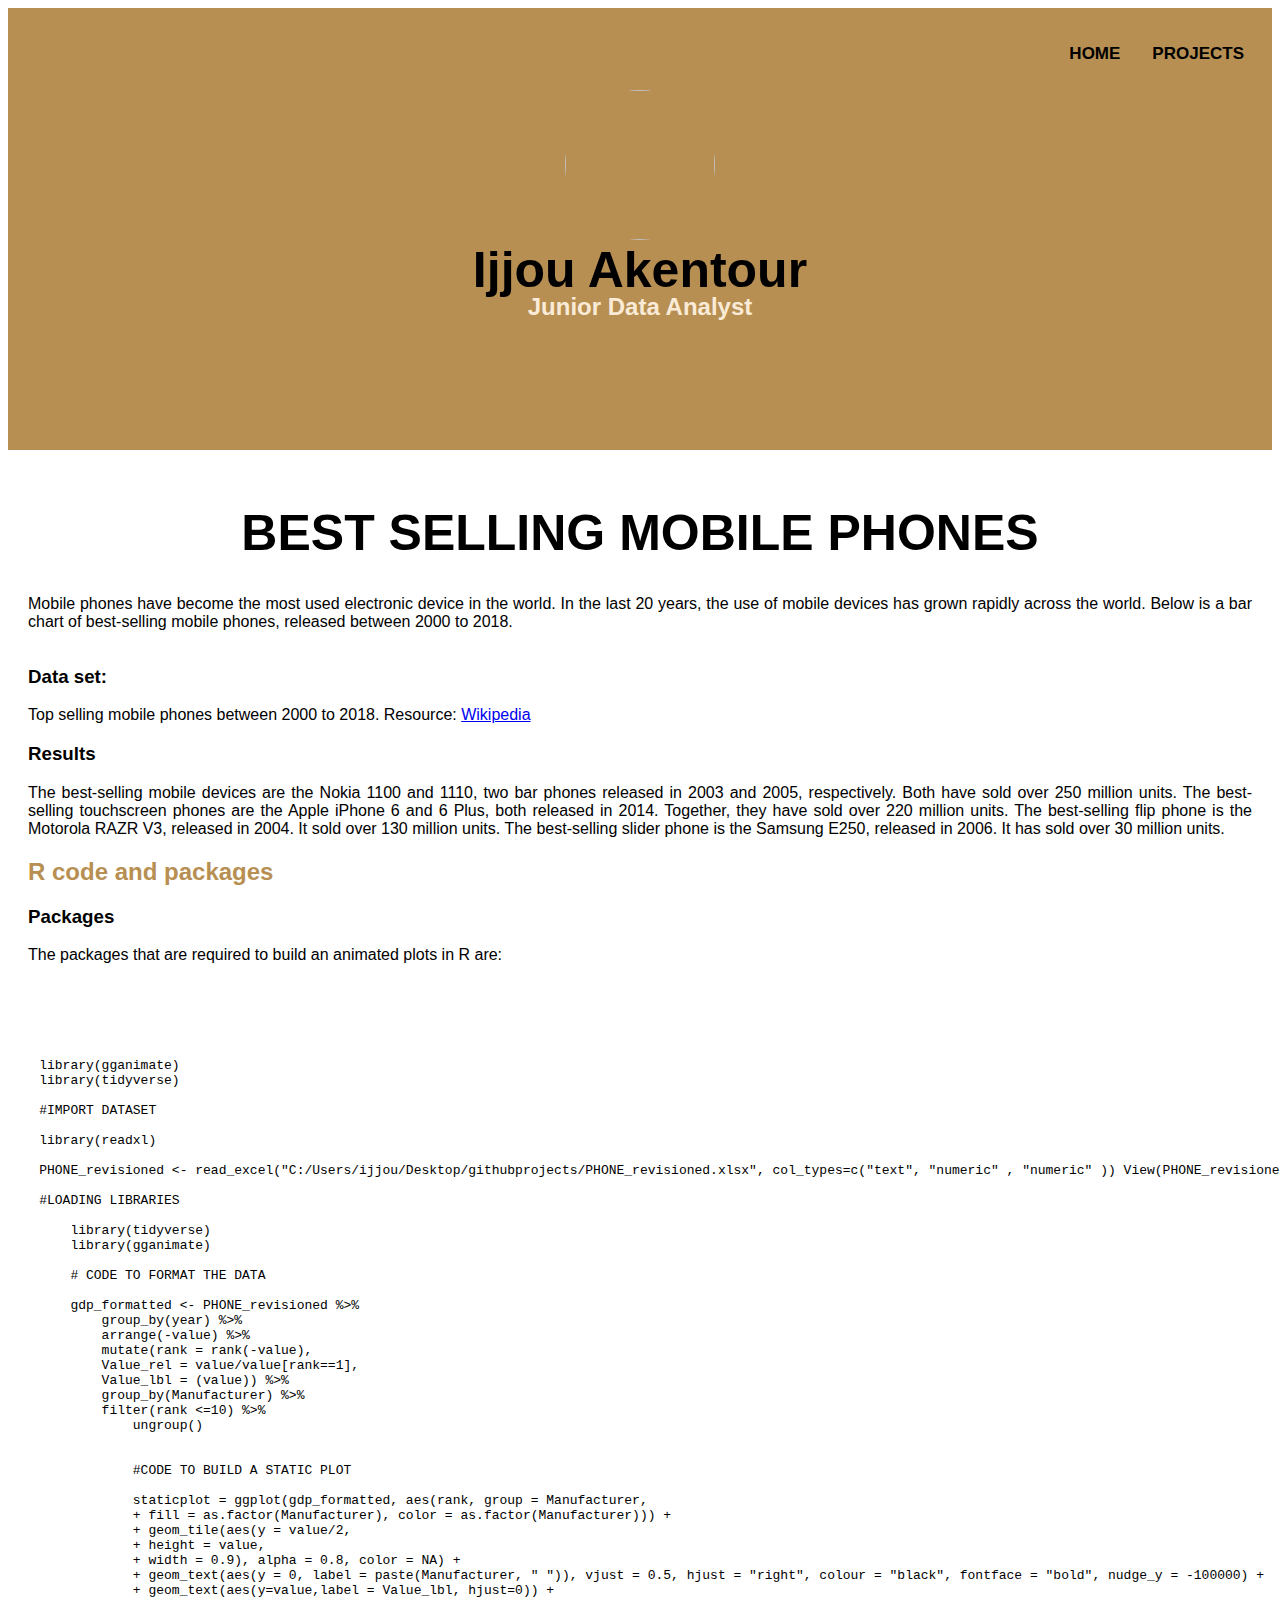
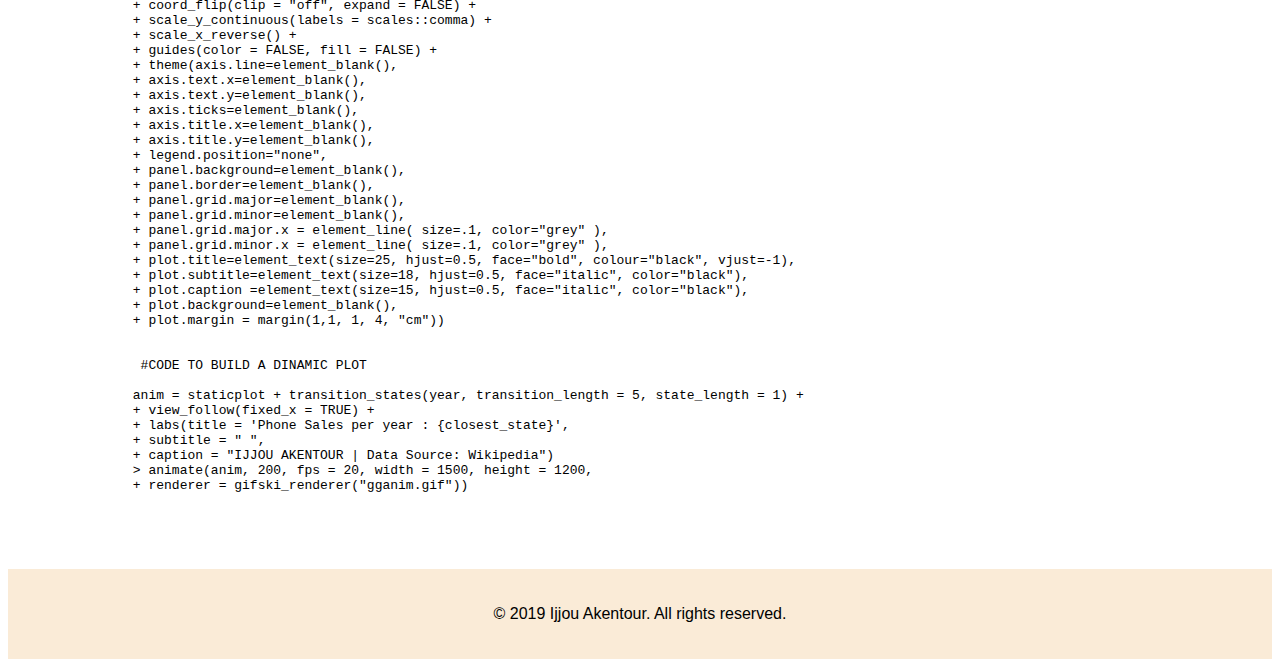
==== phone_sales_project.html @ cc9e822c "ijjou" ====
<head>
    <meta charset="utf-8">
    <title>particles.js</title>
    <meta name="description" content="INSERT DESCRIPTION">
    <meta name="author" content="Ijjou Akentour" />
    <meta name="viewport" content="width=device-width, initial-scale=1.0, minimum-scale=1.0, maximum-scale=1.0, user-scalable=no">

    <link rel="stylesheet" type="text/css" href="./styles/style.css">
    <link rel="stylesheet" type="text/css" href="./styles/particels-style.css">
    <link rel="stylesheet" type="text/css" href="./styles/layout.css">
</head>

<body>

    <!-- count particles
    <div class="count-particles">
        <span class="js-count-particles">--</span> particles
    </div>
    -->
    <!-- particles.js container -->
    <div id="particles-js"></div>

    <!-- scripts -->
    <script src="./js/particles.js"></script>
    <script src="./js/app.js"></script>

    <!-- stats.js -->
    <script src="./js/stats.js"></script>
    <script>
        var count_particles, stats, update;
        stats = new Stats;
        stats.setMode(0);
        stats.domElement.style.position = 'absolute';
        stats.domElement.style.left = '0px';
        stats.domElement.style.top = '0px';
        document.body.appendChild(stats.domElement);
        count_particles = document.querySelector('.js-count-particles');
        update = function() {
            stats.begin();
            stats.end();
            if (window.pJSDom[0].pJS.particles && window.pJSDom[0].pJS.particles.array) {
                count_particles.innerText = window.pJSDom[0].pJS.particles.array.length;
            }
            requestAnimationFrame(update);
        };
        requestAnimationFrame(update);

    </script>


    <!-- menu top -->

    <!-- Load an icon library to show a hamburger menu (bars) on small screens -->
    <link rel="stylesheet" href="https://cdnjs.cloudflare.com/ajax/libs/font-awesome/4.7.0/css/font-awesome.min.css">

    <div class="topnav" id="myTopnav">
        <div class="header-right">
            <a href="#news">HOME</a>
            <a href="#contact">PROJECTS</a>
            <a href="javascript:void(0);" class="icon" onclick="myFunction()">
                <i class="fa fa-bars"></i>
            </a>
        </div>
    </div>
    <!--
    <div class="header">
        <div class="header-right">
            <a class="active" href="#home">HOME</a>
            <a href="#contact">MY PROJECTS</a>
            <a href="#about">ABOUT ME</a>
        </div>
    </div>
    -->
    <div class="top layout-column layout-align-start-center">
        <img class="fotoprofilo" src="http://drive.google.com/uc?export=view&id=1UkPbAi328WUdh_pmSgJcfRXinh2btGCf">
        <h1 class="ijjou b">Ijjou Akentour</h1>
        <h2 class="ijjou b c">Junior Data Analyst</h2>
    </div>

    <div class="padding">
    <h1 style="text-align:center;"> BEST SELLING MOBILE PHONES</h1>
    <p style="text-align:justify;"> Mobile phones have become the most used electronic device in the world. In the last 20 years, the use of mobile devices has grown rapidly across the world. Below is a bar chart of best-selling mobile phones, released between 2000 to 2018. </p>

    <img scr="http://drive.google.com/uc?export=view&id=1BtWszOFfTxIipx2U1qygfYTofedzOoI8">
    
    <h3 style="text-align:left;">Data set:</h3>
    <p style="text-align:left;">Top selling mobile phones between 2000 to 2018. Resource:
        <a href="https://en.wikipedia.org/wiki/List_of_best-selling_mobile_phones#2018_2">Wikipedia</a>
    </p>

    <h3 style="text-align:left;">Results</h3>
    <p style="text-align:justify;">The best-selling mobile devices are the Nokia 1100 and 1110, two bar phones released in 2003 and 2005, respectively. Both have sold over 250 million units. The best-selling touchscreen phones are the Apple iPhone 6 and 6 Plus, both released in 2014. Together, they have sold over 220 million units. The best-selling flip phone is the Motorola RAZR V3, released in 2004. It sold over 130 million units. The best-selling slider phone is the Samsung E250, released in 2006. It has sold over 30 million units.</p>

    <h2 style="text-align:left;">R code and packages</h2>

    <h3 style="text-align:left;">Packages </h3>
    <p style="text-align:justify;">The packages that are required to build an animated plots in R are:</p>
        </div>
    <pre>
    <code>
      <!-- your code here -->

    library(gganimate)
    library(tidyverse)

    #IMPORT DATASET

    library(readxl)

    PHONE_revisioned <- read_excel("C:/Users/ijjou/Desktop/githubprojects/PHONE_revisioned.xlsx", col_types=c("text", "numeric" , "numeric" )) View(PHONE_revisioned)
    
    #LOADING LIBRARIES

        library(tidyverse)
        library(gganimate)

        # CODE TO FORMAT THE DATA

        gdp_formatted <- PHONE_revisioned %>%
            group_by(year) %>%
            arrange(-value) %>%
            mutate(rank = rank(-value),
            Value_rel = value/value[rank==1],
            Value_lbl = (value)) %>%
            group_by(Manufacturer) %>%
            filter(rank <=10) %>%
                ungroup()


                #CODE TO BUILD A STATIC PLOT

                staticplot = ggplot(gdp_formatted, aes(rank, group = Manufacturer,
                + fill = as.factor(Manufacturer), color = as.factor(Manufacturer))) +
                + geom_tile(aes(y = value/2,
                + height = value,
                + width = 0.9), alpha = 0.8, color = NA) +
                + geom_text(aes(y = 0, label = paste(Manufacturer, " ")), vjust = 0.5, hjust = "right", colour = "black", fontface = "bold", nudge_y = -100000) +
                + geom_text(aes(y=value,label = Value_lbl, hjust=0)) +
                + coord_flip(clip = "off", expand = FALSE) +
                + scale_y_continuous(labels = scales::comma) +
                + scale_x_reverse() +
                + guides(color = FALSE, fill = FALSE) +
                + theme(axis.line=element_blank(),
                + axis.text.x=element_blank(),
                + axis.text.y=element_blank(),
                + axis.ticks=element_blank(),
                + axis.title.x=element_blank(),
                + axis.title.y=element_blank(),
                + legend.position="none",
                + panel.background=element_blank(),
                + panel.border=element_blank(),
                + panel.grid.major=element_blank(),
                + panel.grid.minor=element_blank(),
                + panel.grid.major.x = element_line( size=.1, color="grey" ),
                + panel.grid.minor.x = element_line( size=.1, color="grey" ),
                + plot.title=element_text(size=25, hjust=0.5, face="bold", colour="black", vjust=-1),
                + plot.subtitle=element_text(size=18, hjust=0.5, face="italic", color="black"),
                + plot.caption =element_text(size=15, hjust=0.5, face="italic", color="black"),
                + plot.background=element_blank(),
                + plot.margin = margin(1,1, 1, 4, "cm"))


                 #CODE TO BUILD A DINAMIC PLOT

                anim = staticplot + transition_states(year, transition_length = 5, state_length = 1) +
                + view_follow(fixed_x = TRUE) +
                + labs(title = 'Phone Sales per year : {closest_state}',
                + subtitle = " ",
                + caption = "IJJOU AKENTOUR | Data Source: Wikipedia")
                > animate(anim, 200, fps = 20, width = 1500, height = 1200,
                + renderer = gifski_renderer("gganim.gif"))
            
    </code>
  </pre>
  
                &nbsp;&nbsp;

                <div class="sfondofooter">
                    <p class="text-align-center">© 2019 Ijjou Akentour. All rights reserved.</p>
                </div>

                <script>
                    function myFunction() {
                        var x = document.getElementById("myTopnav");
                        if (x.className === "topnav") {
                            x.className += " responsive";
                        } else {
                            x.className = "topnav";
                        }
                    }
                </script>
</body>
---- styles/style.css ----
p {
    color: black;
    text-align: center;

}

/* Style the header with a grey background and some padding */
.header {
    overflow: hidden;
    background-color: transparent;
    padding: 20px 10px;
    position: absolute;
    top: 10px;
    right: 10px;
}

#particles-js {
    width: 100%;
    height: 50%;
    background-color: darkgoldenrod;
    background-image: url(particels-style.css);
    background-size: cover;
    background-position: 50% 50%;
    background-repeat: no-repeat;
}

/* Style the header links */

.padding{
    padding: 20px;
}
.top{
    position: absolute;
    top:0;
    left: 0;
    width: 100%;
    height: auto;
    text-align: center;
}

.ijjou.b {
    width: 100%;
    margin-top:1px;
}

.ijjou.b.c {
    color: antiquewhite;
    margin-top: -40px;
}

img.fotoprofilo{
    width: 150px;
    height: 150px;
    border-radius: 50%;
    margin-top: 90px;
}

/* Style the logo link (notice that we set the same value of line-height and font-size to prevent the header to increase when the font gets bigger */


.topnav {
    background-color: transparent;
    overflow: hidden;
    padding: 20px 10px;
    position: absolute;
    top: 10px;
    right: 10px;
}

/* Style the links inside the navigation bar */
.topnav a {
    float: left;
    display: block;
    color: black;
    text-align: center;
    text-decoration-style: bold;
    padding: 14px 16px;
    text-decoration: none;
    font-size: 17px;
    font-weight: bold;
}

/* Change the color of links on hover */
.topnav a:hover {
    background-color: #ddd;
    color: black;
}

/* Add an active class to highlight the current page */
.topnav a.active {
    background-color: #4CAF50;
    color: white;
}

/* Hide the link that should open and close the topnav on small screens */
.topnav .icon {
    display: none;
}

/* When the screen is less than 600 pixels wide, hide all links, except for the first one ("Home"). Show the link that contains should open and close the topnav (.icon) */
@media screen and (max-width: 600px) {
    .topnav a:not(:first-child) {
        display: none;
    }

    .topnav a.icon {
        float: right;
        display: block;
    }
}

/* The "responsive" class is added to the topnav with JavaScript when the user clicks on the icon. This class makes the topnav look good on small screens (display the links vertically instead of horizontally) */
@media screen and (max-width: 600px) {
    .topnav.responsive {
        padding: 20px 10px;
    position: absolute;
    top: 10px;
    right: 10px;
    }

    .topnav.responsive a.icon {
        position: absolute;
        right: 0;
        top: 0;
    }

    .topnav.responsive a {
        float: none;
        display: block;
        text-align: left;
    }
}



/* Change the background color on mouse-over */
.header a:hover {
    background-color: transparent;
    color: black;
}

/* Style the active/current link*/
.header a.active {
    background-color: antiquewhite;
    color: black;
}

/* Float the link section to the right */
.header-right {
    float: right;
}

/* Add media queries for responsiveness - when the screen is 500px wide or less, stack the links on top of each other */
@media screen and (max-width: 500px) {
    .header a {
        float: none;
        display: block;
        text-align: left;
    }

    .header-right {
        float: none;
    }
}

/*
.main-content :first-child {
    margin-top: 0;
}

.main-content {
    max-width: none !important;
}

section.main-content {
    max-width: none !important;
}

@media screen and (min-width: 100em) {
    .main-content {
        max-width: none !important;
    }

    section.main-content {
        max-width: none !important;
    }
}

.main-content h1,
.main-content h2,
.main-content h3,
.main-content h4,
.main-content h5,
.main-content h6 {
    max-width: 100rem;
    margin-top: 2rem;
    margin-bottom: 1rem;
    font-weight: normal;
    color: #b78f52;
}

*/

.project-name {
    font-size: 4rem;
    font-family: "adobe-garamond-pro";
    line-height: 1em;
    text-transform: none;
    letter-spacing: 1px;
    font-weight: 400;
    font-style: italic;
    color: #fff;
    margin: 20px auto;
    opacity: 0;
}

.project-tagline {
    font-family: "proxima-nova", "Helvetica Neue", Helvetica, Arial, sans-serif;
    opacity: 1;
    color: #b78f52;
    letter-spacing: 0px;
    text-transform: none;
    font-size: 57px;
    line-height: 1em;
    text-transform: uppercase;
    letter-spacing: 4px;
    font-weight: 700;
    font-style: normal;
}


h2 {
    color: #b78f52;
    display: block;
    text-align: center;
    font-size: 1.5em;
    margin-block-start: 0.83em;
    margin-block-end: 0.83em;
    margin-inline-start: 0px;
    margin-inline-end: 0px;
    font-weight: bold;

}

* {
    box-sizing: border-box;
}

body {
    background-color: #fff;
    padding: 0px;
    font-family: Arial;
}

/* Center website */
.main {
    max-width: 1000px;
    margin: auto;
}

h1 {
    font-size: 50px;
    word-break: break-all;
}

h3 {
    text-align: center;
    color: black;
    display: block;
    font-size: 1.17em;
    margin-block-start: 1em;
    margin-block-end: 1em;
    margin-inline-start: 0px;
    margin-inline-end: 0px;
    font-weight: bold;

}

.row {
    margin: 8px -16px;
}

* {
    box-sizing: border-box
}


/* Next & previous buttons */
.prev,
.next {
    cursor: pointer;
    position: absolute;
    top: 50%;
    width: auto;
    margin-top: -22px;
    padding: 16px;
    color: white;
    font-weight: bold;
    font-size: 18px;
    transition: 0.6s ease;
    border-radius: 0 3px 3px 0;
    user-select: none;
}

/* Caption text */
.text {
    color: #f2f2f2;
    font-size: 15px;
    padding: 8px 12px;
    position: absolute;
    bottom: 8px;
    width: 100%;
    text-align: center;
}

/* Number text (1/3 etc) */
.numbertext {
    color: #f2f2f2;
    font-size: 12px;
    padding: 8px 12px;
    position: absolute;
    top: 0;
}

/* The dots/bullets/indicators */
.dot {
    cursor: pointer;
    height: 15px;
    width: 15px;
    margin: 0 2px;
    background-color: #bbb;
    border-radius: 50%;
    display: inline-block;
    transition: background-color 0.6s ease;
}

.active,
.dot:hover {
    background-color: #717171;
}

/* Fading animation */
.fade {
    -webkit-animation-name: fade;
    -webkit-animation-duration: 1.5s;
    animation-name: fade;
    animation-duration: 1.5s;
}

@-webkit-keyframes fade {
    from {
        opacity: .4
    }

    to {
        opacity: 1
    }
}

@keyframes fade {
    from {
        opacity: .4
    }

    to {
        opacity: 1
    }
}

/* Add padding BETWEEN each column (if you want) */
.row,
.row > .column {
    padding: 8px;
}

/* Create four equal columns that floats next to each other */
.column {
    float: left;
    width: 33.33%;
}

.column2 {
    float: left;
    width: 33.33%;
}

/* Clear floats after rows */
.row:after {
    content: "";
    display: table;
    clear: both;
}

/* Content Ste
.content {
    background-color: oldlace;
    padding: 30px;
}
*/

.column5 {
    background-color: oldlace;
}

.column5 img {
    width: 100%;
    height: auto;
    margin: 2px;
}

/* Responsive layout - makes a two column-layout instead of four columns */
@media screen and (max-width: 900px) {
    .column {
        width: 50%;
    }
}

/* Responsive layout - makes the two columns stack on top of each other instead of next to each other */
@media screen and (max-width: 600px) {
    .column {
        width: 100%;
    }
}

.site-footer-credits {
    display: none;
}

.site-footer-owner {
    display: none;
}

.footer-inner-new {
    text-align: center;
    background-color: darkgrey;
}


.footer-inner,
.pre-footer-inner {
    max-width: 1020px;
    display: none;

    .site-footer {
        display: none;
    }
}

.sfondofooter {
    background-color: antiquewhite;
    padding-top: 20px;
    padding-bottom: 20px;
}

.vl {
    border-left: 6px solid green;
    width: 500px;
}


.featurette-divider {
    margin: 5rem 0;
}
hr {
    margin-top: 1rem;
    margin-bottom: 1rem;
    border: 0;
    border-top: 1px solid rgba(0,0,0,.1);
}
hr {
    box-sizing: content-box;
    height: 0;
    overflow: visible;
}
*, ::after, ::before {
    box-sizing: border-box;
}
user agent stylesheet
hr {
    display: block;
    unicode-bidi: isolate;
    margin-block-start: 0.5em;
    margin-block-end: 0.5em;
    margin-inline-start: auto;
    margin-inline-end: auto;
    overflow: hidden;
    border-style: inset;
    border-width: 1px;
}


.container{
    margin-top: 25px;
    width: 100%;
    height: auto;
    border: 1px solid transparent;
    padding: 10px;
}

.item{
    width: 100%;
    min-width: 200px;
    max-width: 350px;
    height: 100%;
}

.item img{
    width: 348px;
    height: 261px;
}

.item h3{
    color: rgb(183, 143, 82);
    font-weight: normal;
}

.item p{
    line-height: 20px;
    margin-top: -10px;
}
---- styles/particels-style.css ----
html{
  -webkit-tap-highlight-color: rgba(0, 0, 0, 0);
}


canvas{
  display:block;
  vertical-align:bottom;
}


/* ---- stats.js ---- 

.count-particles{
  background: #000022;
  position: absolute;
  top: 48px;
  left: 0;
  width: 80px;
  color: #13E8E9;
  font-size: .8em;
  text-align: left;
  text-indent: 4px;
  line-height: 14px;
  padding-bottom: 2px;
  font-family: Helvetica, Arial, sans-serif;
  font-weight: bold;
} */

.js-count-particles{
  font-size: 1.1em;
}

#stats,
.count-particles{
    display: none;
  -webkit-user-select: none;
  margin-top: 5px;
  margin-left: 5px;
}

#stats{
    display: none;
  border-radius: 3px 3px 0 0;
  overflow: hidden;
}

.count-particles{
  border-radius: 0 0 3px 3px;
}


/* ---- particles.js container ---- */

#particles-js{
  width: 100%;
  height: 50%;
  background-color: #b78f52;
  background-image: url('');
  background-size: cover;
  background-position: 50% 50%;
  background-repeat: no-repeat;
}
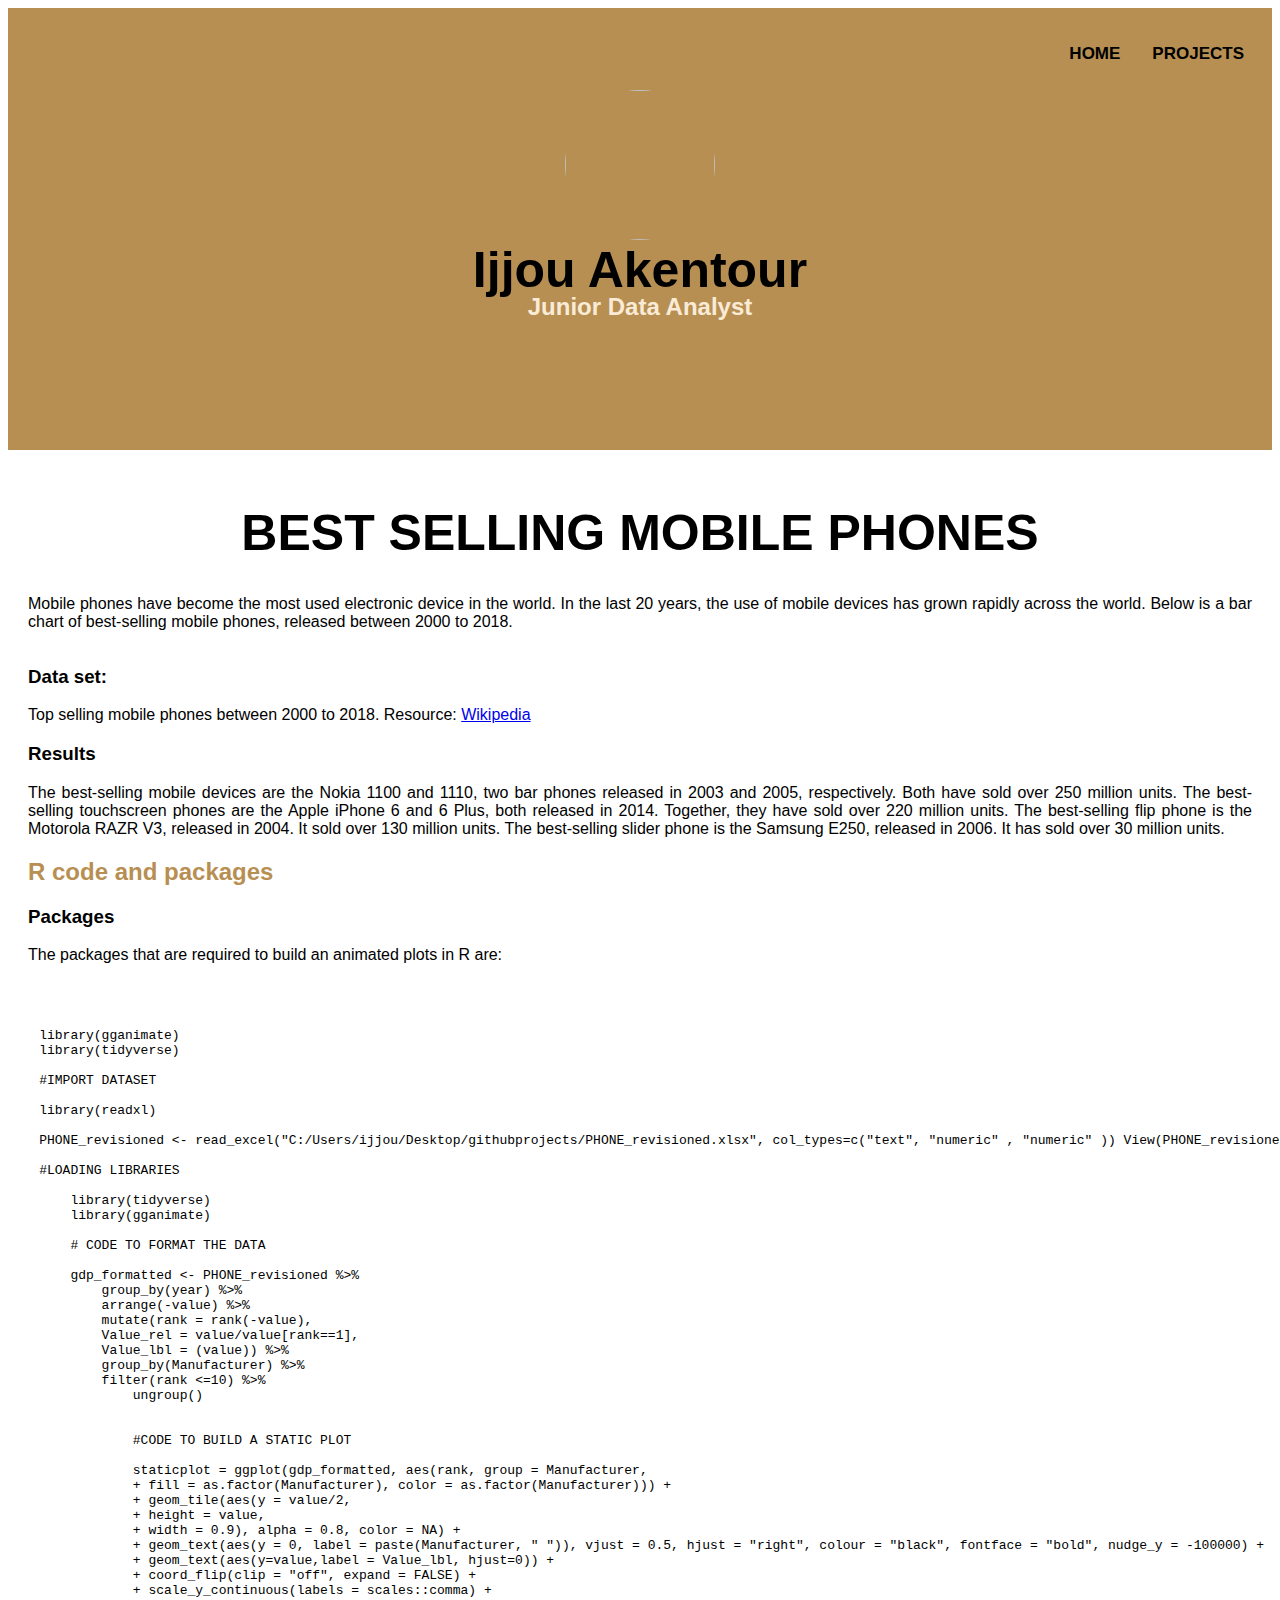
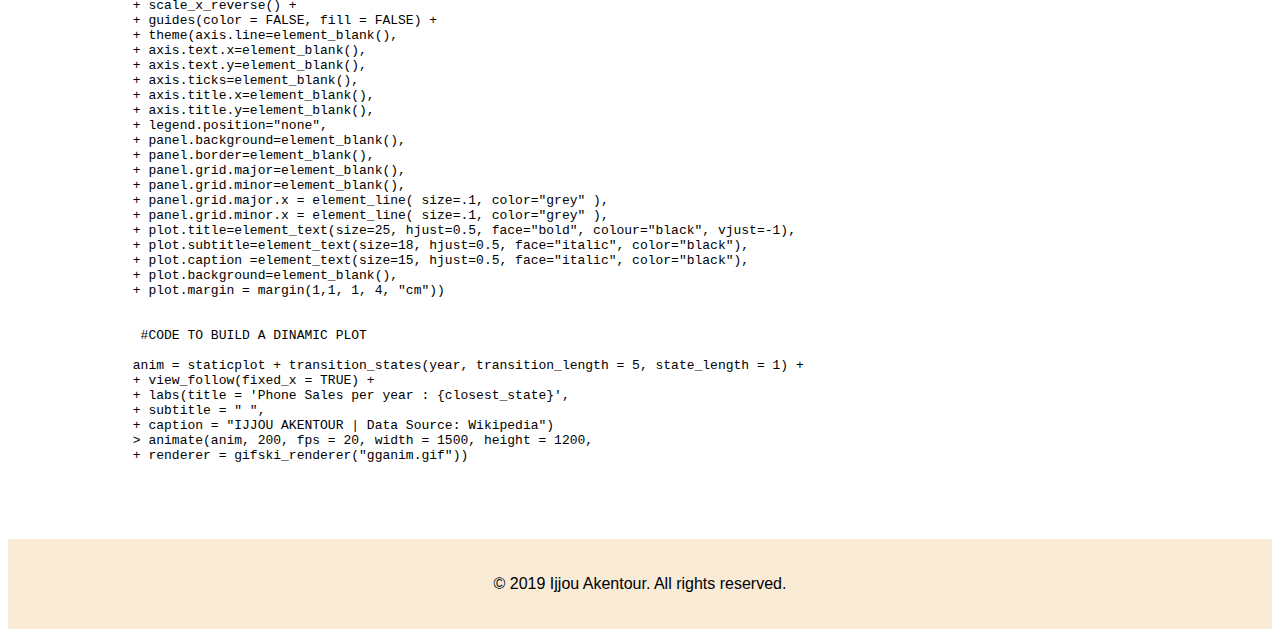
==== commit 6374b1d8: "ij" ====
--- a/phone_sales_project.html
+++ b/phone_sales_project.html
@@ -98,8 +98,6 @@
         </div>
     <pre>
     <code>
-      <!-- your code here -->
-
     library(gganimate)
     library(tidyverse)
 
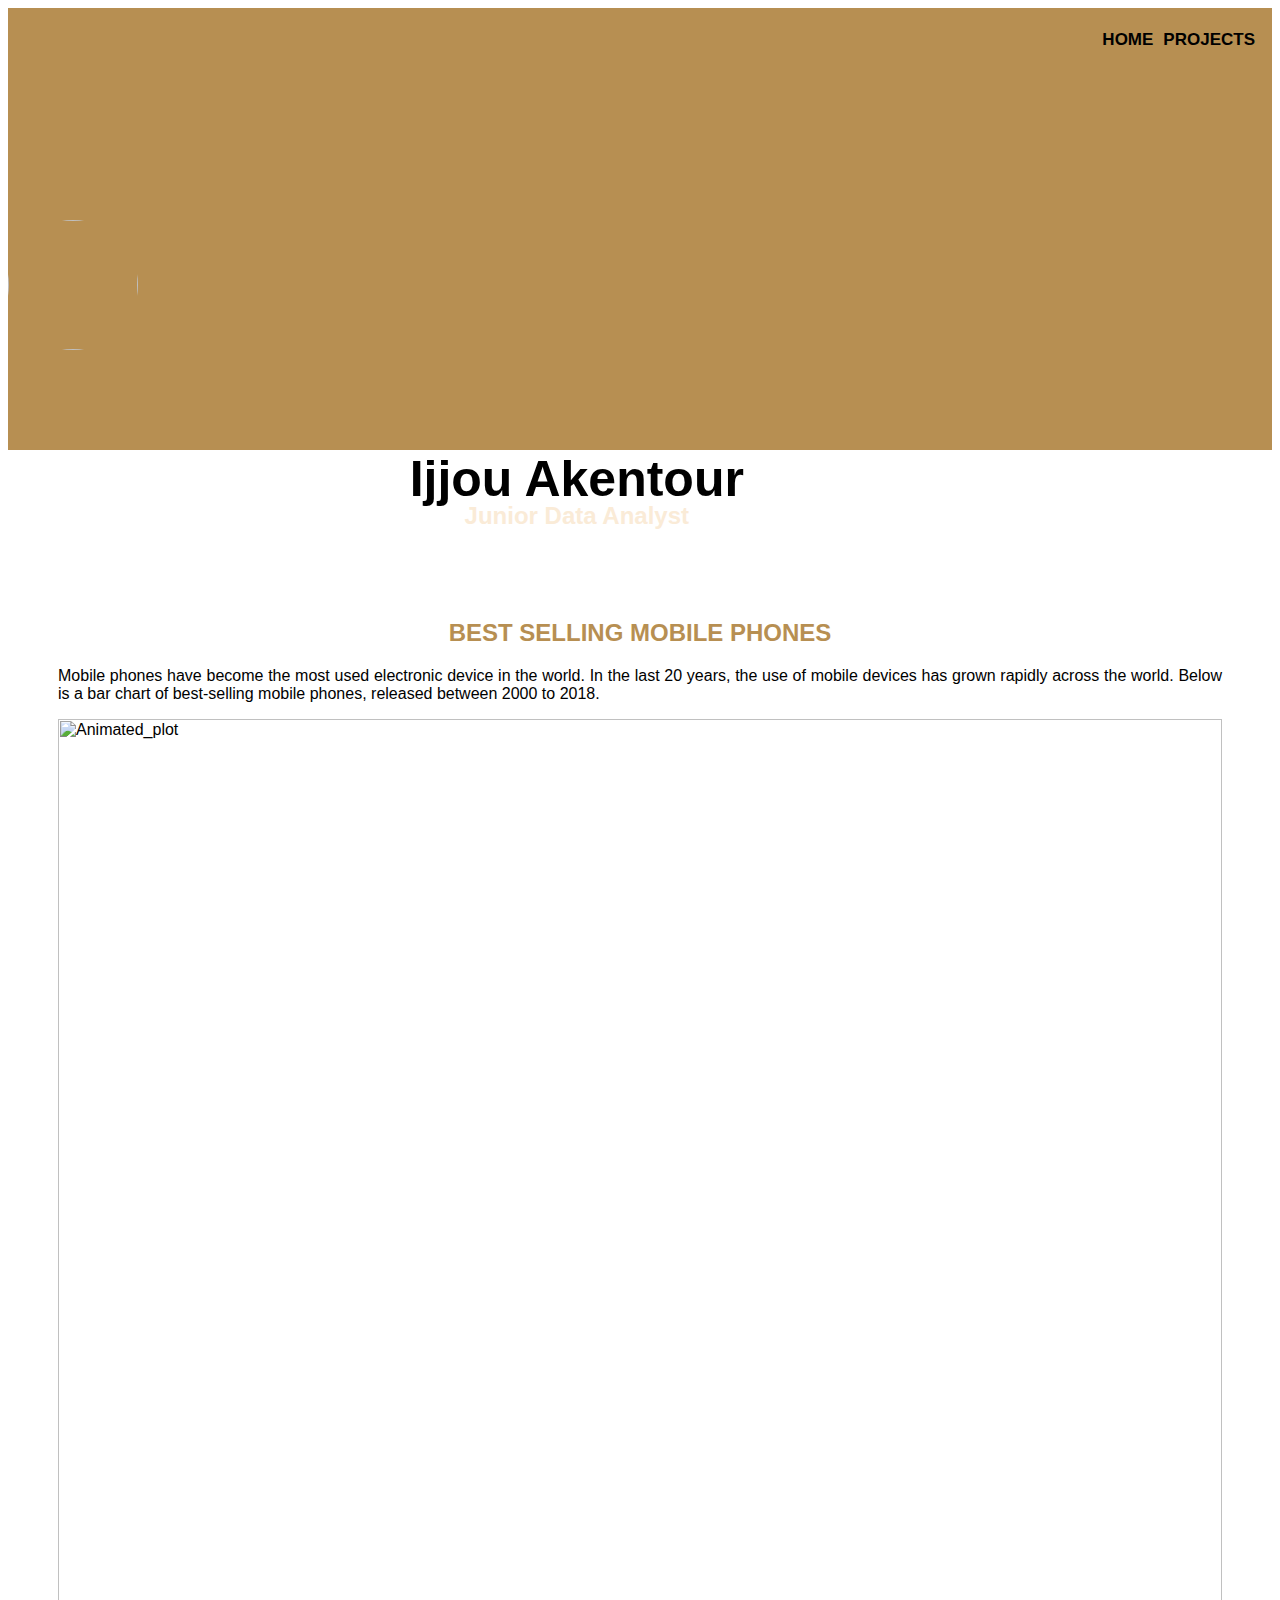
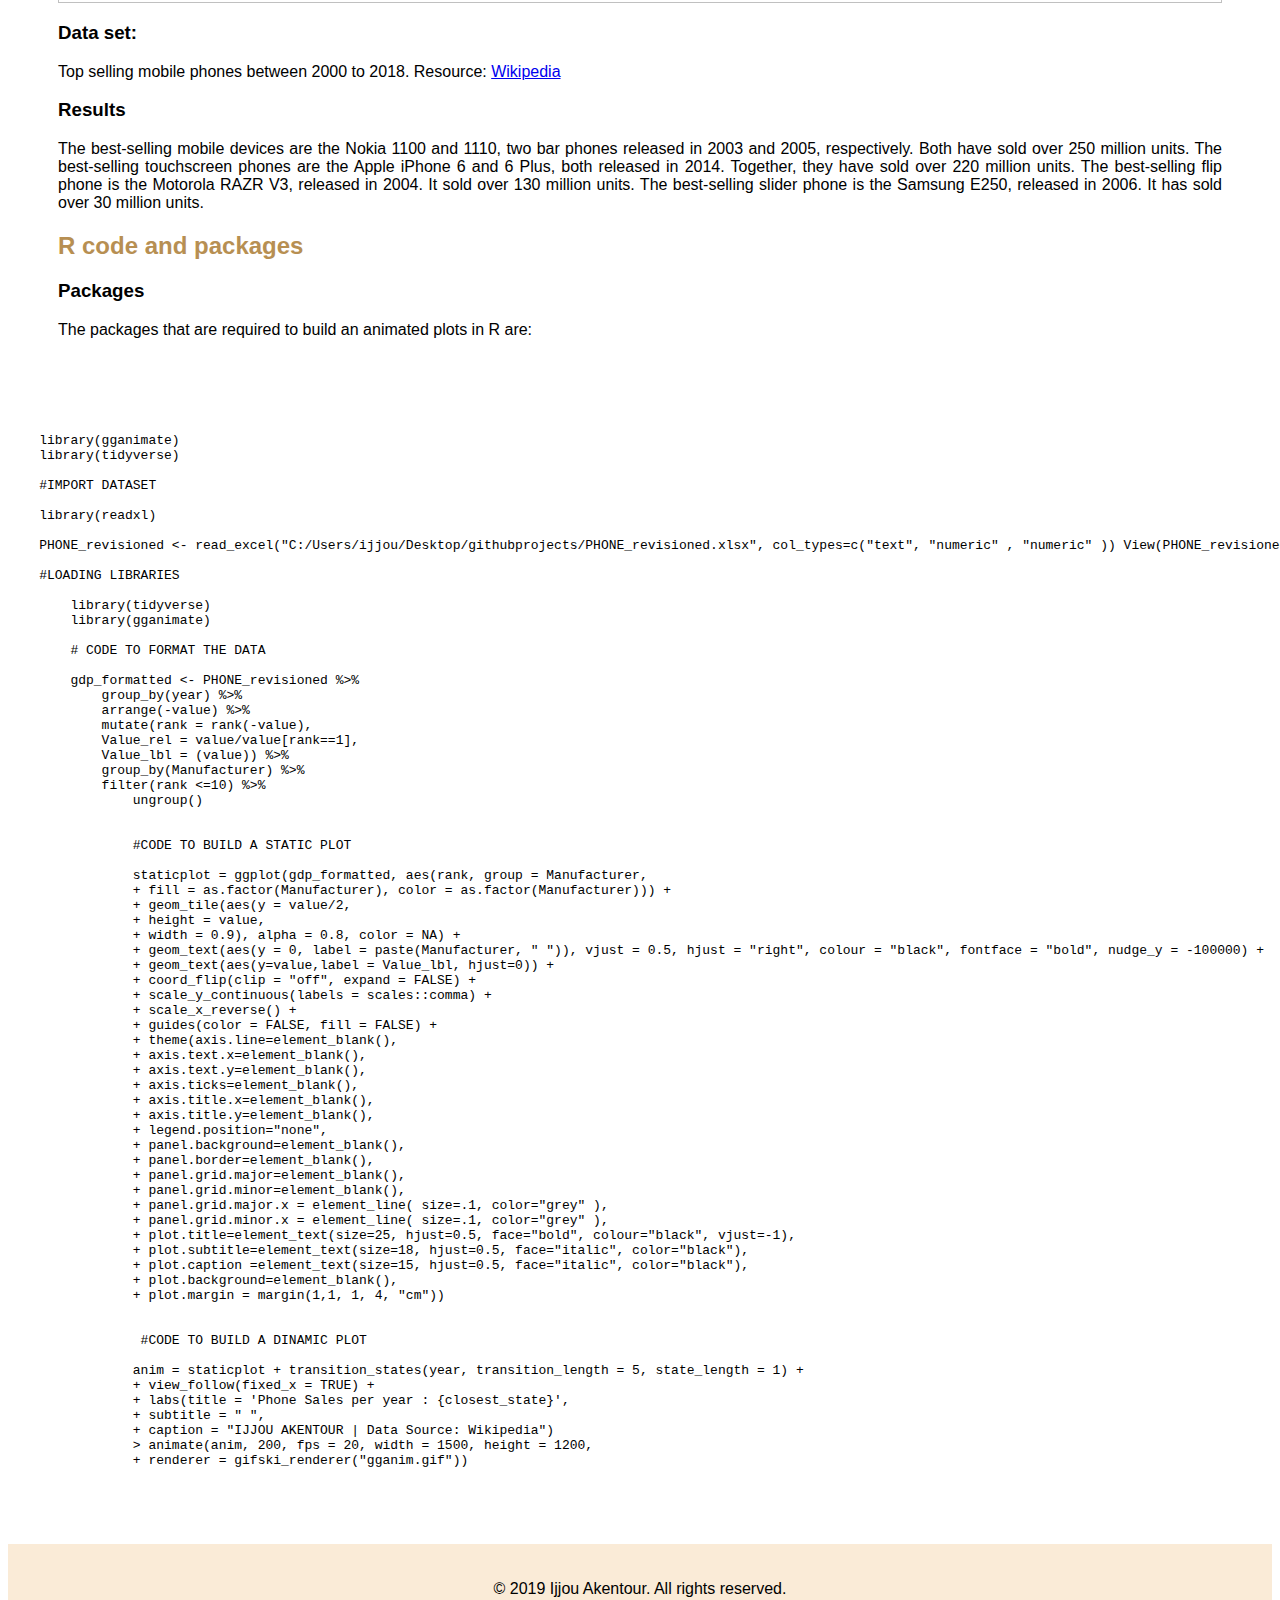
==== commit 532ba567: "i" ====
--- a/phone_sales_project.html
+++ b/phone_sales_project.html
@@ -1,6 +1,6 @@
 <head>
     <meta charset="utf-8">
-    <title>particles.js</title>
+    <title>Ijjou Akentour</title>
     <meta name="description" content="INSERT DESCRIPTION">
     <meta name="author" content="Ijjou Akentour" />
     <meta name="viewport" content="width=device-width, initial-scale=1.0, minimum-scale=1.0, maximum-scale=1.0, user-scalable=no">
@@ -55,7 +55,7 @@
 
     <div class="topnav" id="myTopnav">
         <div class="header-right">
-            <a href="#news">HOME</a>
+            <a href="https://ijjouake.github.io/ijjou/">HOME</a>
             <a href="#contact">PROJECTS</a>
             <a href="javascript:void(0);" class="icon" onclick="myFunction()">
                 <i class="fa fa-bars"></i>
@@ -71,31 +71,31 @@
         </div>
     </div>
     -->
-    <div class="top layout-column layout-align-start-center">
+    <div class="top2 layout-column layout-align-start-center">
         <img class="fotoprofilo" src="http://drive.google.com/uc?export=view&id=1UkPbAi328WUdh_pmSgJcfRXinh2btGCf">
         <h1 class="ijjou b">Ijjou Akentour</h1>
         <h2 class="ijjou b c">Junior Data Analyst</h2>
     </div>
 
     <div class="padding">
-    <h1 style="text-align:center;"> BEST SELLING MOBILE PHONES</h1>
-    <p style="text-align:justify;"> Mobile phones have become the most used electronic device in the world. In the last 20 years, the use of mobile devices has grown rapidly across the world. Below is a bar chart of best-selling mobile phones, released between 2000 to 2018. </p>
+        <h2 style="text-align:center;"> BEST SELLING MOBILE PHONES</h2>
+        <p style="text-align:justify;"> Mobile phones have become the most used electronic device in the world. In the last 20 years, the use of mobile devices has grown rapidly across the world. Below is a bar chart of best-selling mobile phones, released between 2000 to 2018. </p>
 
-    <img scr="http://drive.google.com/uc?export=view&id=1BtWszOFfTxIipx2U1qygfYTofedzOoI8">
-    
-    <h3 style="text-align:left;">Data set:</h3>
-    <p style="text-align:left;">Top selling mobile phones between 2000 to 2018. Resource:
-        <a href="https://en.wikipedia.org/wiki/List_of_best-selling_mobile_phones#2018_2">Wikipedia</a>
-    </p>
+        <img class="animation" src="http://drive.google.com/uc?export=view&amp;id=1BtWszOFfTxIipx2U1qygfYTofedzOoI8" alt="Animated_plot" height="300px" width="300px">
 
-    <h3 style="text-align:left;">Results</h3>
-    <p style="text-align:justify;">The best-selling mobile devices are the Nokia 1100 and 1110, two bar phones released in 2003 and 2005, respectively. Both have sold over 250 million units. The best-selling touchscreen phones are the Apple iPhone 6 and 6 Plus, both released in 2014. Together, they have sold over 220 million units. The best-selling flip phone is the Motorola RAZR V3, released in 2004. It sold over 130 million units. The best-selling slider phone is the Samsung E250, released in 2006. It has sold over 30 million units.</p>
+        <h3 style="text-align:left;">Data set:</h3>
+        <p style="text-align:left;">Top selling mobile phones between 2000 to 2018. Resource:
+            <a href="https://en.wikipedia.org/wiki/List_of_best-selling_mobile_phones#2018_2">Wikipedia</a>
+        </p>
 
-    <h2 style="text-align:left;">R code and packages</h2>
+        <h3 style="text-align:left;">Results</h3>
+        <p style="text-align:justify;">The best-selling mobile devices are the Nokia 1100 and 1110, two bar phones released in 2003 and 2005, respectively. Both have sold over 250 million units. The best-selling touchscreen phones are the Apple iPhone 6 and 6 Plus, both released in 2014. Together, they have sold over 220 million units. The best-selling flip phone is the Motorola RAZR V3, released in 2004. It sold over 130 million units. The best-selling slider phone is the Samsung E250, released in 2006. It has sold over 30 million units.</p>
 
-    <h3 style="text-align:left;">Packages </h3>
-    <p style="text-align:justify;">The packages that are required to build an animated plots in R are:</p>
-        </div>
+        <h2 style="text-align:left;">R code and packages</h2>
+
+        <h3 style="text-align:left;">Packages </h3>
+        <p style="text-align:justify;">The packages that are required to build an animated plots in R are:</p>
+    </div>
     <pre>
     <code>
     library(gganimate)
@@ -170,21 +170,22 @@
             
     </code>
   </pre>
-  
-                &nbsp;&nbsp;
 
-                <div class="sfondofooter">
-                    <p class="text-align-center">© 2019 Ijjou Akentour. All rights reserved.</p>
-                </div>
+    &nbsp;&nbsp;
 
-                <script>
-                    function myFunction() {
-                        var x = document.getElementById("myTopnav");
-                        if (x.className === "topnav") {
-                            x.className += " responsive";
-                        } else {
-                            x.className = "topnav";
-                        }
-                    }
-                </script>
+    <div class="sfondofooter">
+        <p class="text-align-center">© 2019 Ijjou Akentour. All rights reserved.</p>
+    </div>
+
+    <script>
+        function myFunction() {
+            var x = document.getElementById("myTopnav");
+            if (x.className === "topnav") {
+                x.className += " responsive";
+            } else {
+                x.className = "topnav";
+            }
+        }
+
+    </script>
 </body>
--- a/styles/style.css
+++ b/styles/style.css
@@ -27,7 +27,7 @@
 /* Style the header links */
 
 .padding{
-    padding: 20px;
+    padding: 50px;
 }
 .top{
     position: absolute;
@@ -39,8 +39,9 @@
 }
 
 .ijjou.b {
-    width: 100%;
-    margin-top:1px;
+    width: 90%;
+    margin-top:0px;
+    text-align: center;
 }
 
 .ijjou.b.c {
@@ -49,10 +50,10 @@
 }
 
 img.fotoprofilo{
-    width: 150px;
-    height: 150px;
+    width: 130px;
+    height: 130px;
     border-radius: 50%;
-    margin-top: 90px;
+    margin-top: -230px;
 }
 
 /* Style the logo link (notice that we set the same value of line-height and font-size to prevent the header to increase when the font gets bigger */
@@ -63,7 +64,7 @@
     overflow: hidden;
     padding: 20px 10px;
     position: absolute;
-    top: 10px;
+    top: 0px;
     right: 10px;
 }
 
@@ -74,7 +75,7 @@
     color: black;
     text-align: center;
     text-decoration-style: bold;
-    padding: 14px 16px;
+    padding: 10px 5px;
     text-decoration: none;
     font-size: 17px;
     font-weight: bold;
@@ -82,8 +83,9 @@
 
 /* Change the color of links on hover */
 .topnav a:hover {
-    background-color: #ddd;
+    background-color: transparent;
     color: black;
+    border: 2px solid white;
 }
 
 /* Add an active class to highlight the current page */
@@ -228,6 +230,10 @@
     font-style: normal;
 }
 
+.animation{
+    width: 100%;
+    height: 100%;
+}
 
 h2 {
     color: #b78f52;
@@ -495,12 +501,11 @@
     height: auto;
     border: 1px solid transparent;
     padding: 10px;
+    text-align: center;
 }
 
 .item{
-    width: 100%;
-    min-width: 200px;
-    max-width: 350px;
+    width: 348px;
     height: 100%;
 }
 
@@ -512,14 +517,16 @@
 .item h3{
     color: rgb(183, 143, 82);
     font-weight: normal;
+    width: 100%;
 }
 
 .item p{
     line-height: 20px;
     margin-top: -10px;
-}
-
-
-
-
-
+    width: 100%;
+}
+
+
+
+
+
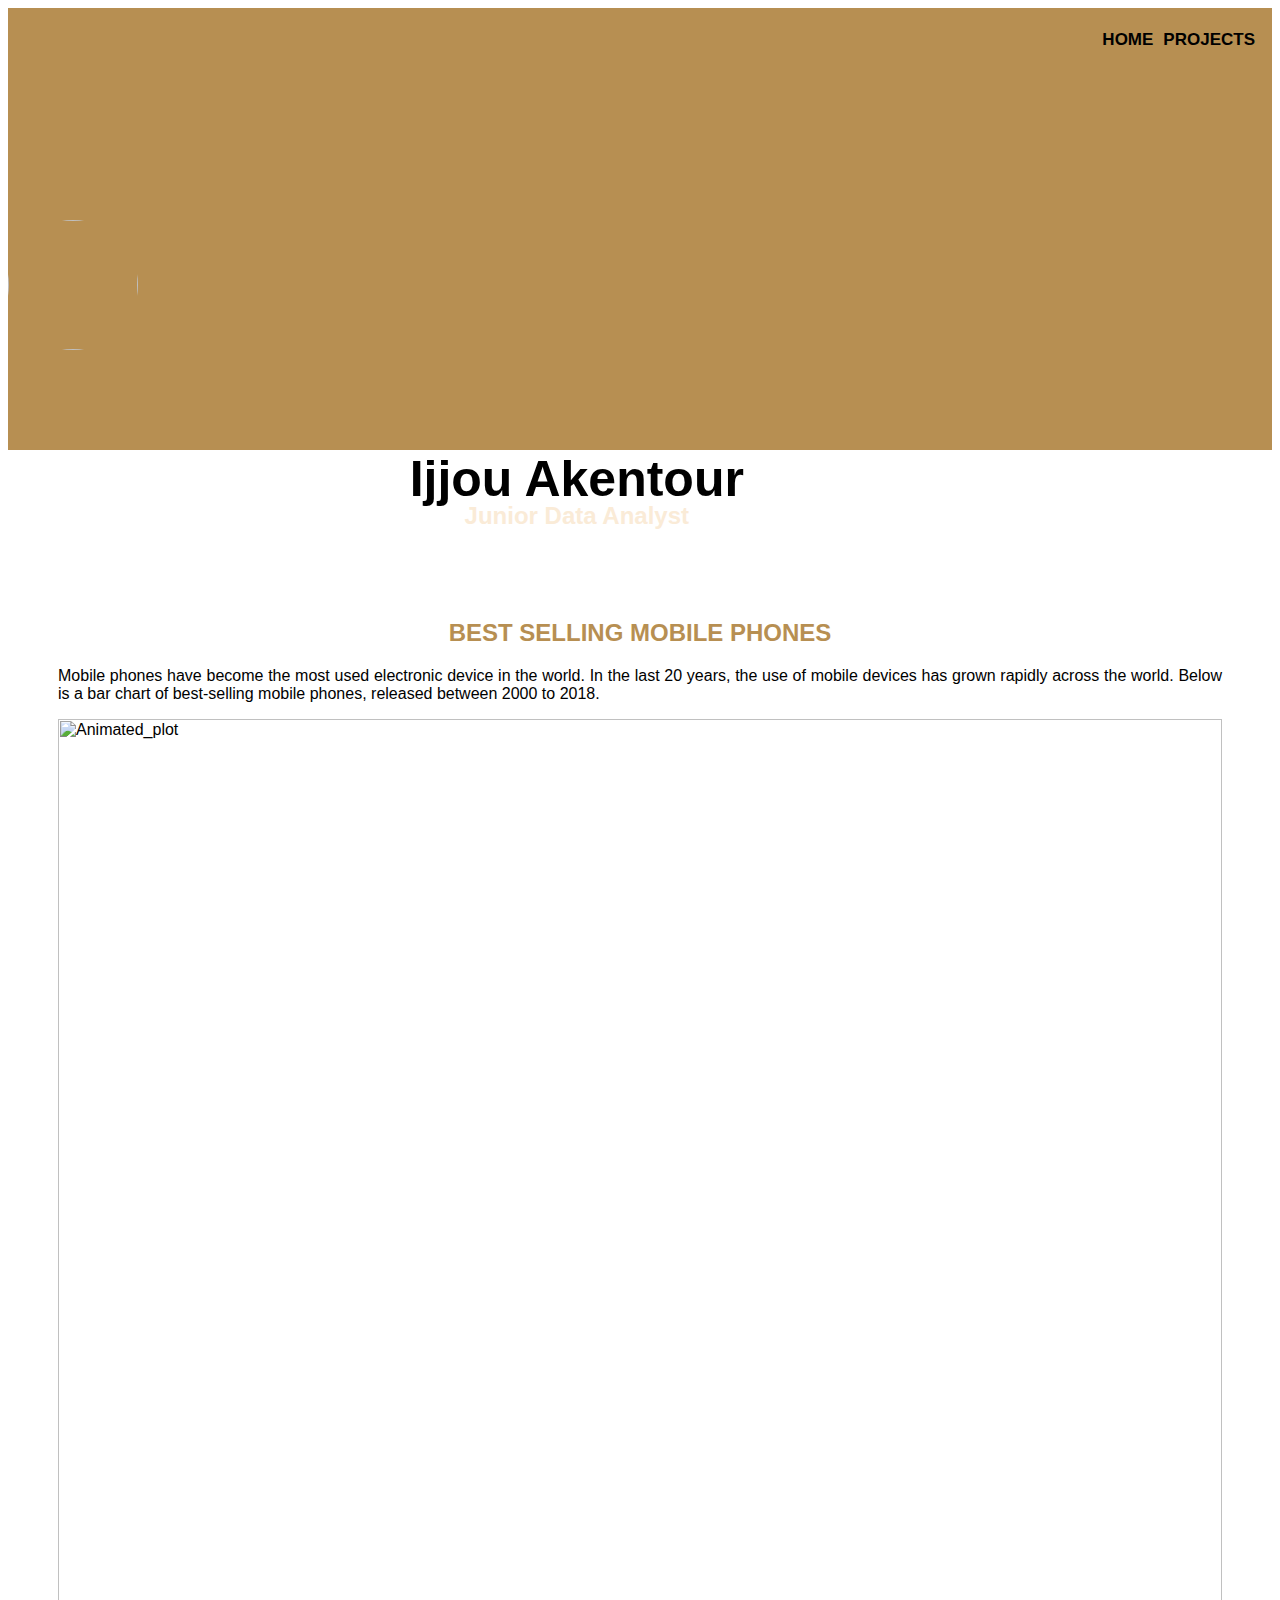
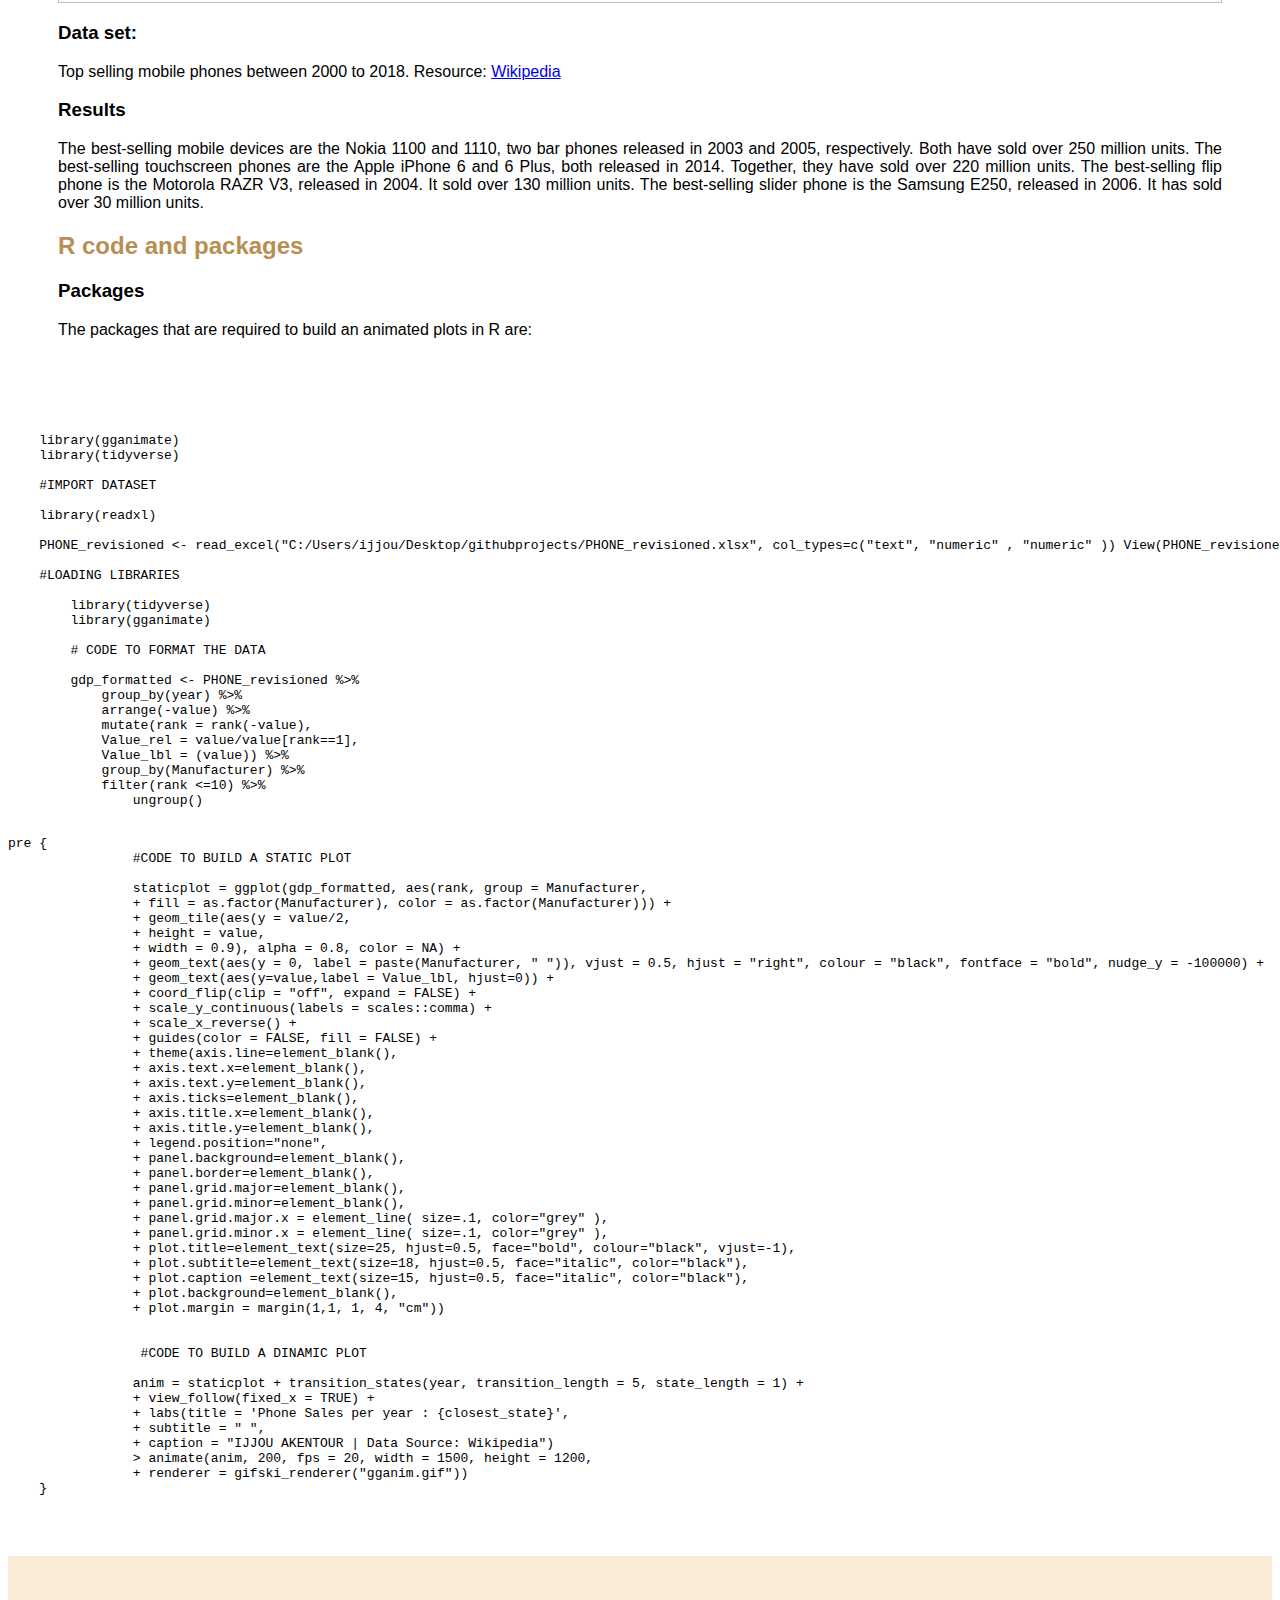
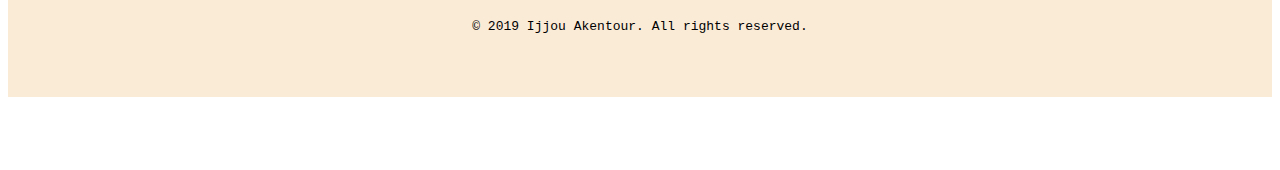
==== commit dbff1620: "ijjou" ====
--- a/phone_sales_project.html
+++ b/phone_sales_project.html
@@ -124,7 +124,7 @@
             filter(rank <=10) %>%
                 ungroup()
 
-
+<pre>pre {
                 #CODE TO BUILD A STATIC PLOT
 
                 staticplot = ggplot(gdp_formatted, aes(rank, group = Manufacturer,
@@ -166,10 +166,8 @@
                 + subtitle = " ",
                 + caption = "IJJOU AKENTOUR | Data Source: Wikipedia")
                 > animate(anim, 200, fps = 20, width = 1500, height = 1200,
-                + renderer = gifski_renderer("gganim.gif"))
-            
-    </code>
-  </pre>
+                + renderer = gifski_renderer("gganim.gif"))  
+    }
 
     &nbsp;&nbsp;
 
--- a/styles/style.css
+++ b/styles/style.css
@@ -528,5 +528,20 @@
 
 
 
-
-
+#code pre, #code-converter textarea {
+    display: block;
+    overflow: auto;
+    max-height: 300px;
+    font-size: 13px;
+    padding: 15px 15px 0 15px;
+    background: rgb(213, 234, 255);
+    background: rgba(213, 234, 255, .7);
+    margin: 30px 0 40px 0;
+    cursor: text;
+    color: #000;
+    position: relative;
+    box-shadow: 0 0 5px #555;
+    line-height: 1.3;
+    border-radius: 6px;
+}
+
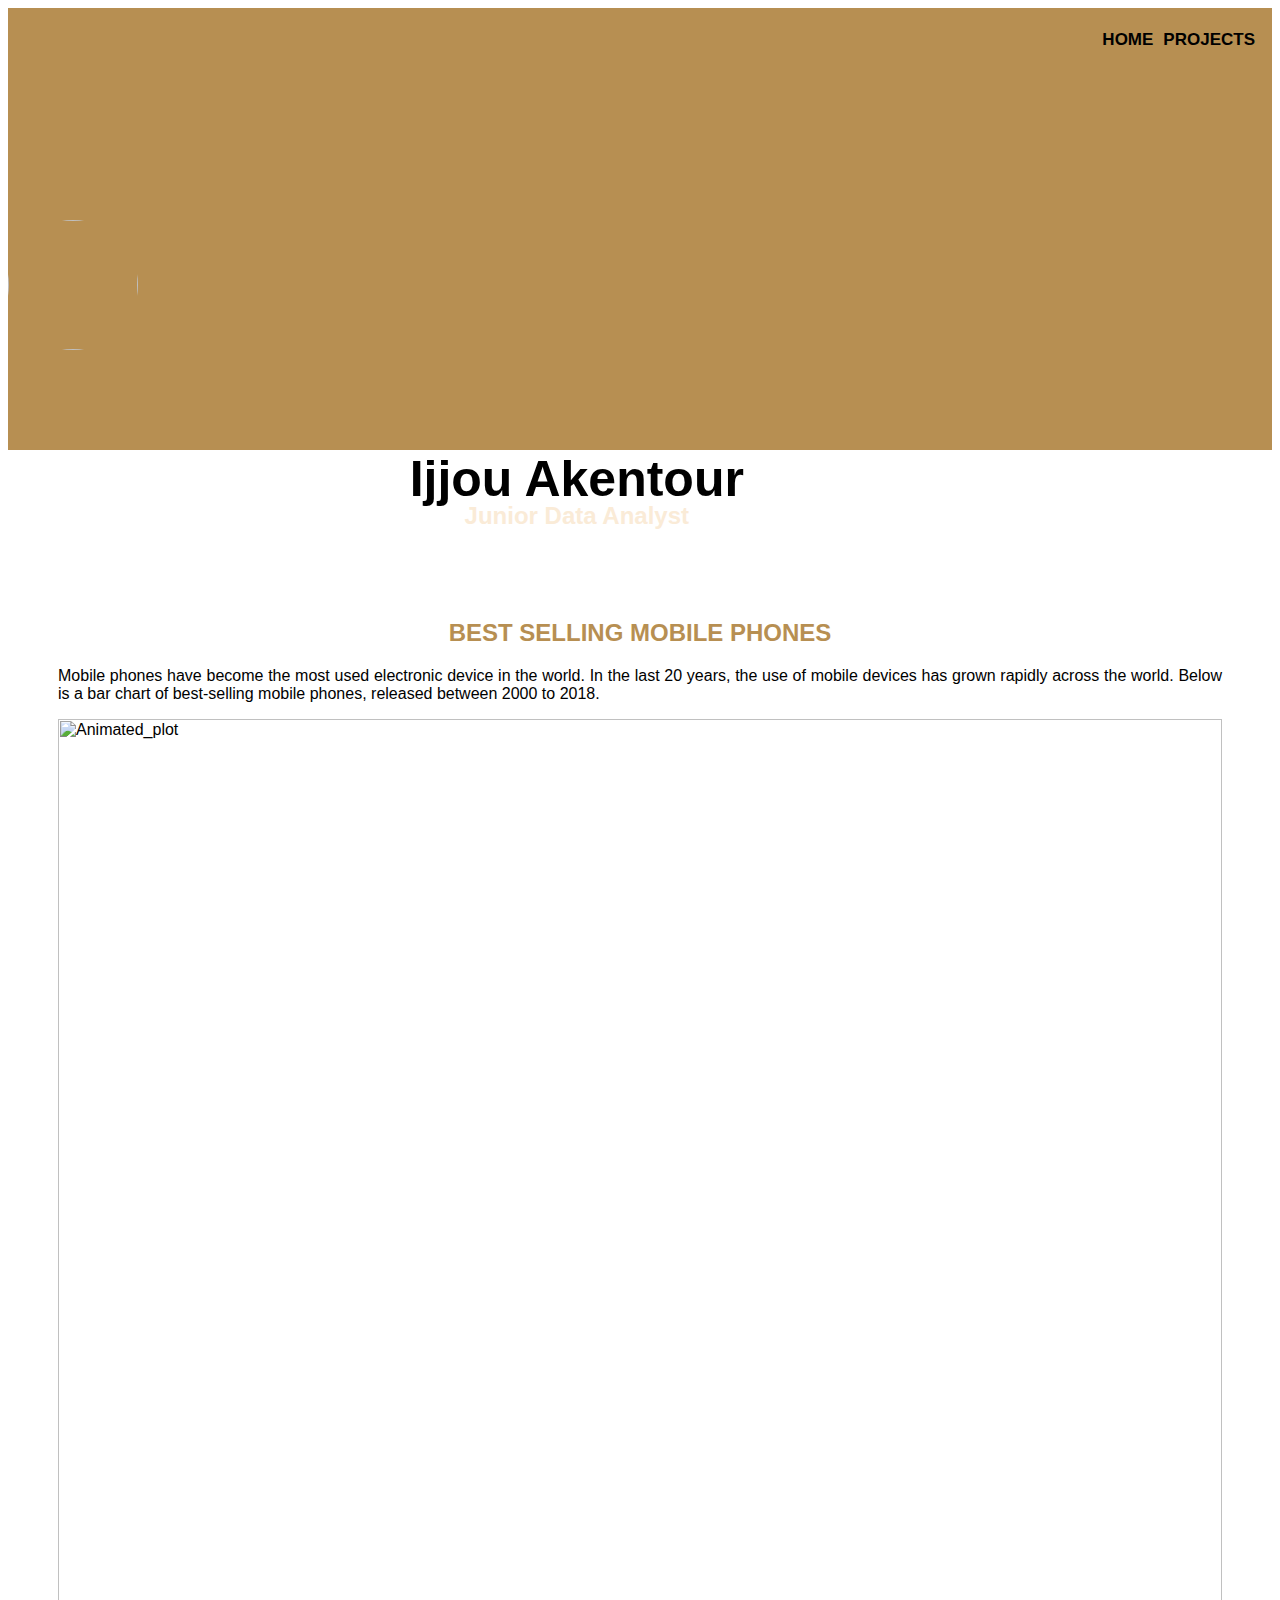
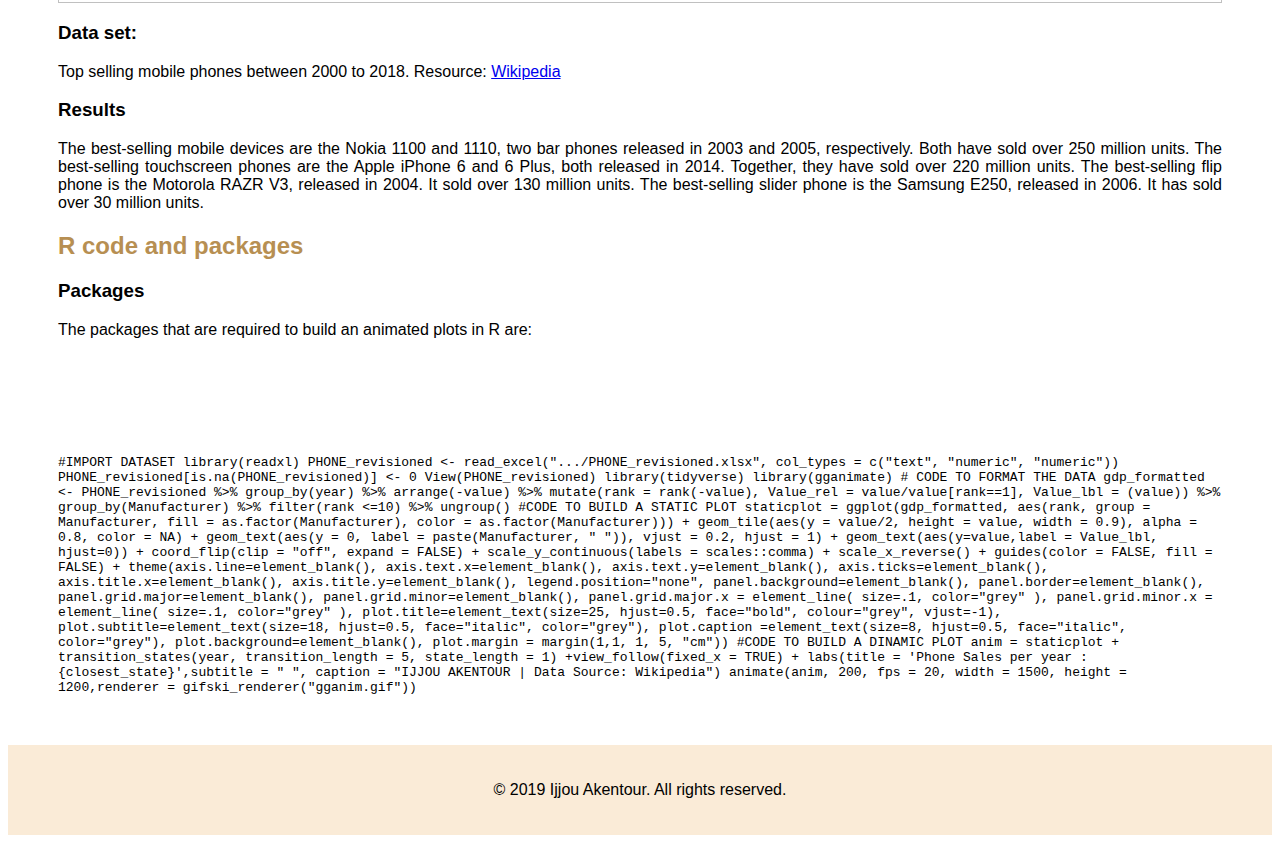
==== commit abc3a06b: "Update phone_sales_project.html" ====
--- a/phone_sales_project.html
+++ b/phone_sales_project.html
@@ -96,80 +96,86 @@
         <h3 style="text-align:left;">Packages </h3>
         <p style="text-align:justify;">The packages that are required to build an animated plots in R are:</p>
     </div>
-    <pre>
-    <code>
-    library(gganimate)
-    library(tidyverse)
 
-    #IMPORT DATASET
+    <div class="padding">
+        <code class="r">
+            #IMPORT DATASET
 
-    library(readxl)
+library(readxl)
 
-    PHONE_revisioned <- read_excel("C:/Users/ijjou/Desktop/githubprojects/PHONE_revisioned.xlsx", col_types=c("text", "numeric" , "numeric" )) View(PHONE_revisioned)
-    
-    #LOADING LIBRARIES
-
-        library(tidyverse)
-        library(gganimate)
-
-        # CODE TO FORMAT THE DATA
-
-        gdp_formatted <- PHONE_revisioned %>%
-            group_by(year) %>%
-            arrange(-value) %>%
-            mutate(rank = rank(-value),
-            Value_rel = value/value[rank==1],
-            Value_lbl = (value)) %>%
-            group_by(Manufacturer) %>%
-            filter(rank <=10) %>%
-                ungroup()
-
-<pre>pre {
-                #CODE TO BUILD A STATIC PLOT
-
-                staticplot = ggplot(gdp_formatted, aes(rank, group = Manufacturer,
-                + fill = as.factor(Manufacturer), color = as.factor(Manufacturer))) +
-                + geom_tile(aes(y = value/2,
-                + height = value,
-                + width = 0.9), alpha = 0.8, color = NA) +
-                + geom_text(aes(y = 0, label = paste(Manufacturer, " ")), vjust = 0.5, hjust = "right", colour = "black", fontface = "bold", nudge_y = -100000) +
-                + geom_text(aes(y=value,label = Value_lbl, hjust=0)) +
-                + coord_flip(clip = "off", expand = FALSE) +
-                + scale_y_continuous(labels = scales::comma) +
-                + scale_x_reverse() +
-                + guides(color = FALSE, fill = FALSE) +
-                + theme(axis.line=element_blank(),
-                + axis.text.x=element_blank(),
-                + axis.text.y=element_blank(),
-                + axis.ticks=element_blank(),
-                + axis.title.x=element_blank(),
-                + axis.title.y=element_blank(),
-                + legend.position="none",
-                + panel.background=element_blank(),
-                + panel.border=element_blank(),
-                + panel.grid.major=element_blank(),
-                + panel.grid.minor=element_blank(),
-                + panel.grid.major.x = element_line( size=.1, color="grey" ),
-                + panel.grid.minor.x = element_line( size=.1, color="grey" ),
-                + plot.title=element_text(size=25, hjust=0.5, face="bold", colour="black", vjust=-1),
-                + plot.subtitle=element_text(size=18, hjust=0.5, face="italic", color="black"),
-                + plot.caption =element_text(size=15, hjust=0.5, face="italic", color="black"),
-                + plot.background=element_blank(),
-                + plot.margin = margin(1,1, 1, 4, "cm"))
+PHONE_revisioned <- read_excel(".../PHONE_revisioned.xlsx", col_types = c("text", "numeric", "numeric"))
 
 
-                 #CODE TO BUILD A DINAMIC PLOT
+PHONE_revisioned[is.na(PHONE_revisioned)] <- 0
 
-                anim = staticplot + transition_states(year, transition_length = 5, state_length = 1) +
-                + view_follow(fixed_x = TRUE) +
-                + labs(title = 'Phone Sales per year : {closest_state}',
-                + subtitle = " ",
-                + caption = "IJJOU AKENTOUR | Data Source: Wikipedia")
-                > animate(anim, 200, fps = 20, width = 1500, height = 1200,
-                + renderer = gifski_renderer("gganim.gif"))  
-    }
+View(PHONE_revisioned)
 
-    &nbsp;&nbsp;
+
+library(tidyverse)
+
+library(gganimate)
+
+# CODE TO FORMAT THE DATA
+
+gdp_formatted <- PHONE_revisioned %>%
+group_by(year) %>%
+arrange(-value) %>%
+mutate(rank = rank(-value),
+Value_rel = value/value[rank==1],
+Value_lbl = (value)) %>%
+group_by(Manufacturer) %>% 
+filter(rank <=10) %>%
+ungroup()
+
+
+#CODE TO BUILD A STATIC PLOT
+
+staticplot = ggplot(gdp_formatted, aes(rank, group = Manufacturer, 
+fill = as.factor(Manufacturer), color = as.factor(Manufacturer))) +
+geom_tile(aes(y = value/2,
+height = value,
+width = 0.9), alpha = 0.8, color = NA) +
+geom_text(aes(y = 0, label = paste(Manufacturer, " ")), vjust = 0.2, hjust = 1) +
+geom_text(aes(y=value,label = Value_lbl, hjust=0)) +
+coord_flip(clip = "off", expand = FALSE) +
+scale_y_continuous(labels = scales::comma) +
+scale_x_reverse() +
+guides(color = FALSE, fill = FALSE) +
+theme(axis.line=element_blank(),
+axis.text.x=element_blank(),
+axis.text.y=element_blank(),
+axis.ticks=element_blank(),
+axis.title.x=element_blank(),
+axis.title.y=element_blank(),
+legend.position="none",
+panel.background=element_blank(),
+panel.border=element_blank(),
+panel.grid.major=element_blank(),
+panel.grid.minor=element_blank(),
+panel.grid.major.x = element_line( size=.1, color="grey" ),
+panel.grid.minor.x = element_line( size=.1, color="grey" ),
+plot.title=element_text(size=25, hjust=0.5, face="bold", colour="grey", vjust=-1),
+plot.subtitle=element_text(size=18, hjust=0.5, face="italic", color="grey"),
+plot.caption =element_text(size=8, hjust=0.5, face="italic", color="grey"),
+plot.background=element_blank(),
+plot.margin = margin(1,1, 1, 5, "cm"))
+
+
+
+
+
+#CODE TO BUILD A DINAMIC PLOT
+
+anim = staticplot + transition_states(year, transition_length = 5, state_length = 1) +view_follow(fixed_x = TRUE)  + labs(title = 'Phone Sales per year : {closest_state}',subtitle  =  " ", caption  = "IJJOU AKENTOUR | Data Source: Wikipedia")
+
+
+animate(anim, 200, fps = 20,  width = 1500, height = 1200,renderer = gifski_renderer("gganim.gif"))
+                                                        
+
+        </code>
+    </div>
+
+
 
     <div class="sfondofooter">
         <p class="text-align-center">© 2019 Ijjou Akentour. All rights reserved.</p>
